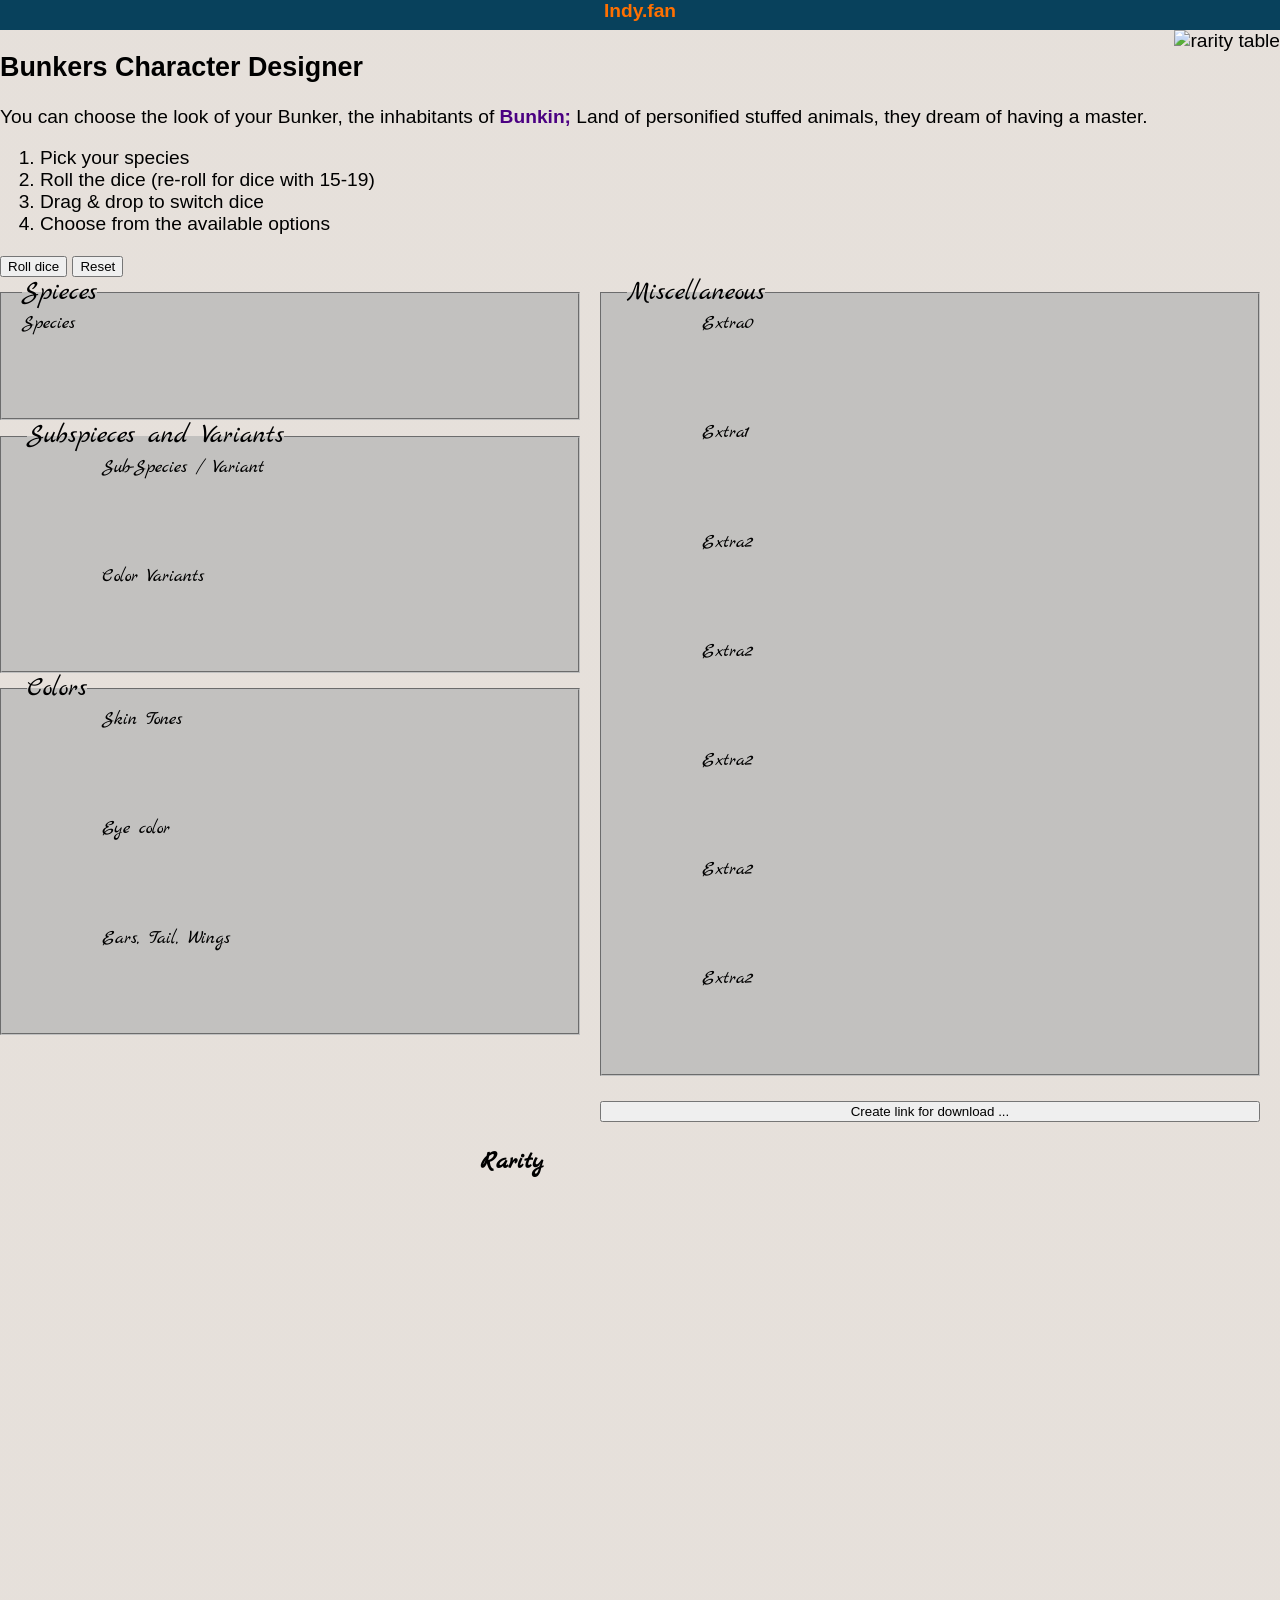
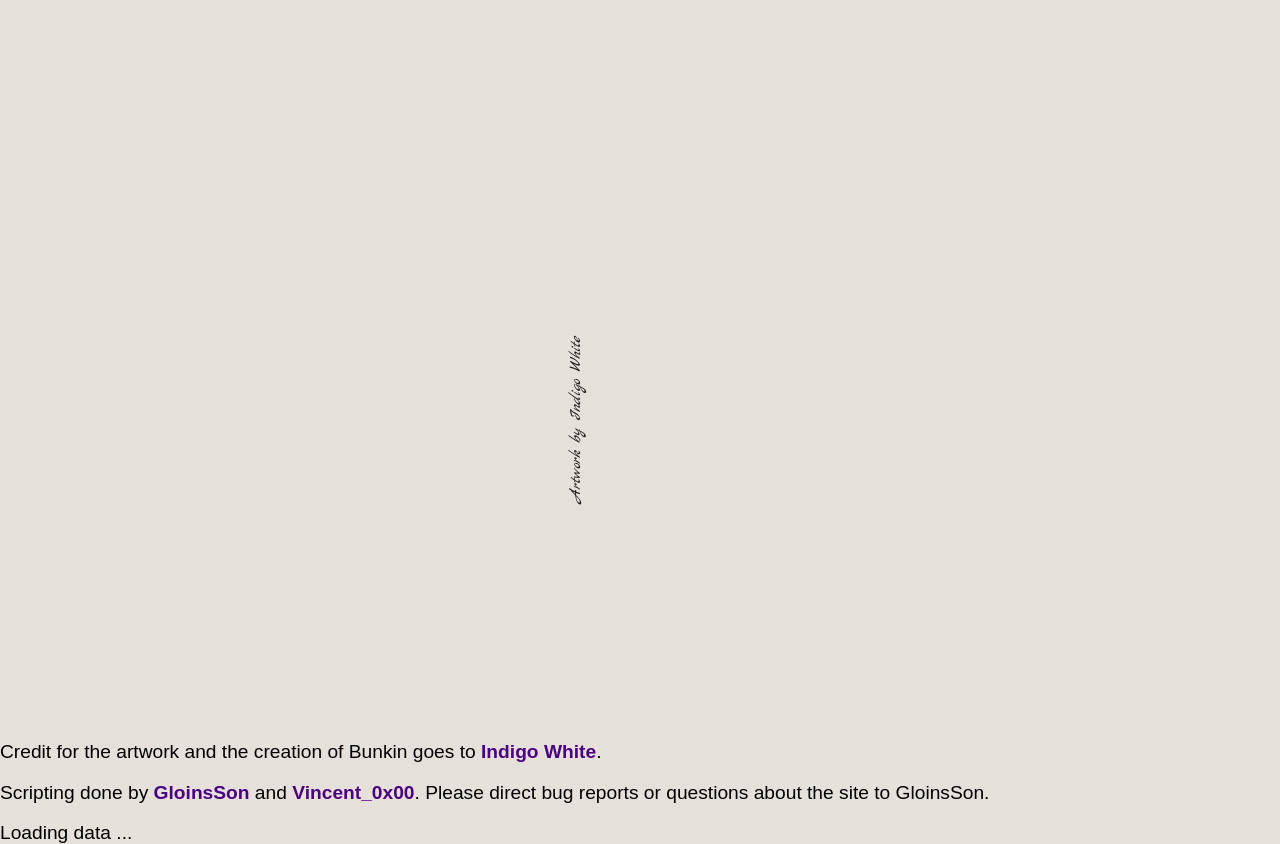
==== index.html @ 0e9156e5 "updated Cubs added background for rarity info" ====
<!DOCTYPE html>
<html lang="en">
  <head>
    <meta charset="UTF-8">
    <meta name="viewport" content="width=device-width, initial-scale=1.0">
    <title>Bunkers Creator</title>
    <meta name="description" content="Character Designer for Bunkers">
    <meta name="author" content="Gimli GloinsSon">
    <link rel="apple-touch-icon" sizes="180x180" href="./img/apple-touch-icon.png">
    <link rel="icon" type="image/png" sizes="32x32" href="./img/favicon-32x32.png">
    <link rel="icon" type="image/png" sizes="16x16" href="./img/favicon-16x16.png">
    <!-- <link rel="manifest" href="./site.webmanifest"> -->
    <style>
        @import url('https://fonts.googleapis.com/css2?family=Marck+Script&display=swap');
    </style>
    <link rel="stylesheet" href="./css/bunkers.css">
    <link rel="stylesheet" href="./css/dice.css">
  </head>
  <body>
    <nav>
      <a href="../">Indy.fan</a>
    </nav>
    <main id="main">
      <div id="intro">
        <div id="overview">
          <h2>Bunkers Character Designer</h2>
          <p>
            You can choose the look of your Bunker, the inhabitants of
            <a href="https://www.worldanvil.com/w/bunkin-indigowhitetv" target="_blank">Bunkin;</a>
            Land of personified stuffed animals, they dream of having a master.
          <ol>
            <li>Pick your species</li>
            <li>Roll the dice (re-roll for dice with 15-19)</li>
            <li>Drag & drop to switch dice</li>
            <li>Choose from the available options</li>
          </ol>

          <button id="rollDice" type="button">Roll dice</button>
          <button id="resetDice" type="button">Reset</button>
        </div>
        <div id="rarity">
          <img src="./img/rarity.jpg" alt="rarity table"/>
        </div>
      </div>

        <form id="selection">
          <div id="settings0">
            <fieldset id="specieSet">
              <legend>Spieces</legend>
              <label for="species">Species</label>
              <div id="species">
              </div>
            </fieldset>
            <fieldset id="variantSet">
              <legend>Subspieces and Variants</legend>
              <label for="subspecies">Sub-Species / Variant</label>
              <div id="diceSubspecies" class="die diceTarget" draggable="true" data-face="20" data-rarity="16">
                <figure class="face face-1"></figure>
                <figure class="face face-2"></figure>
                <figure class="face face-3"></figure>
                <figure class="face face-4"></figure>
                <figure class="face face-5"></figure>
                <figure class="face face-6"></figure>
                <figure class="face face-7"></figure>
                <figure class="face face-8"></figure>
                <figure class="face face-9"></figure>
                <figure class="face face-10"></figure>
                <figure class="face face-11"></figure>
                <figure class="face face-12"></figure>
                <figure class="face face-13"></figure>
                <figure class="face face-14"></figure>
                <figure class="face face-15"></figure>
                <figure class="face face-16"></figure>
                <figure class="face face-17"></figure>
                <figure class="face face-18"></figure>
                <figure class="face face-19"></figure>
                <figure class="face face-20"></figure>
              </div>
              <div id="subspecies">
              </div>

              <label for="variants">Color Variants</label>
              <div id="variants" data-count="true"></div>
            </fieldset>
            <fieldset>
              <legend class="w-auto px-2">Colors</legend>

              <label for="skins">Skin Tones</label>
              <div id="diceskins" class="die diceTarget" draggable="true" data-face="20" data-rarity="16">
                <figure class="face face-1"></figure>
                <figure class="face face-2"></figure>
                <figure class="face face-3"></figure>
                <figure class="face face-4"></figure>
                <figure class="face face-5"></figure>
                <figure class="face face-6"></figure>
                <figure class="face face-7"></figure>
                <figure class="face face-8"></figure>
                <figure class="face face-9"></figure>
                <figure class="face face-10"></figure>
                <figure class="face face-11"></figure>
                <figure class="face face-12"></figure>
                <figure class="face face-13"></figure>
                <figure class="face face-14"></figure>
                <figure class="face face-15"></figure>
                <figure class="face face-16"></figure>
                <figure class="face face-17"></figure>
                <figure class="face face-18"></figure>
                <figure class="face face-19"></figure>
                <figure class="face face-20"></figure>
              </div>
              <div id="skins" data-count="true">
              </div>

              <label for="eyes">Eye color</label>
              <div id="diceeyes" class="die diceTarget" draggable="true" data-face="20" data-rarity="16">
                <figure class="face face-1"></figure>
                <figure class="face face-2"></figure>
                <figure class="face face-3"></figure>
                <figure class="face face-4"></figure>
                <figure class="face face-5"></figure>
                <figure class="face face-6"></figure>
                <figure class="face face-7"></figure>
                <figure class="face face-8"></figure>
                <figure class="face face-9"></figure>
                <figure class="face face-10"></figure>
                <figure class="face face-11"></figure>
                <figure class="face face-12"></figure>
                <figure class="face face-13"></figure>
                <figure class="face face-14"></figure>
                <figure class="face face-15"></figure>
                <figure class="face face-16"></figure>
                <figure class="face face-17"></figure>
                <figure class="face face-18"></figure>
                <figure class="face face-19"></figure>
                <figure class="face face-20"></figure>
              </div>
              <div id="eyes" data-count="true">
              </div>

              <label for="ears">Ears, Tail, Wings</label>
              <div id="diceears" class="die diceTarget" draggable="true" data-face="20" data-rarity="16">
                <figure class="face face-1"></figure>
                <figure class="face face-2"></figure>
                <figure class="face face-3"></figure>
                <figure class="face face-4"></figure>
                <figure class="face face-5"></figure>
                <figure class="face face-6"></figure>
                <figure class="face face-7"></figure>
                <figure class="face face-8"></figure>
                <figure class="face face-9"></figure>
                <figure class="face face-10"></figure>
                <figure class="face face-11"></figure>
                <figure class="face face-12"></figure>
                <figure class="face face-13"></figure>
                <figure class="face face-14"></figure>
                <figure class="face face-15"></figure>
                <figure class="face face-16"></figure>
                <figure class="face face-17"></figure>
                <figure class="face face-18"></figure>
                <figure class="face face-19"></figure>
                <figure class="face face-20"></figure>
              </div>
              <div id="ears" data-count="true">
              </div>
            </fieldset>
          </div>
          <div id="settings1">
            <fieldset>
              <legend>Miscellaneous</legend>
              <label for="extra0" id="extraL0">Extra0</label>
              <div id="extraD0" class="die diceTarget" draggable="true" data-face="20" data-rarity="16">
                <figure class="face face-1"></figure>
                <figure class="face face-2"></figure>
                <figure class="face face-3"></figure>
                <figure class="face face-4"></figure>
                <figure class="face face-5"></figure>
                <figure class="face face-6"></figure>
                <figure class="face face-7"></figure>
                <figure class="face face-8"></figure>
                <figure class="face face-9"></figure>
                <figure class="face face-10"></figure>
                <figure class="face face-11"></figure>
                <figure class="face face-12"></figure>
                <figure class="face face-13"></figure>
                <figure class="face face-14"></figure>
                <figure class="face face-15"></figure>
                <figure class="face face-16"></figure>
                <figure class="face face-17"></figure>
                <figure class="face face-18"></figure>
                <figure class="face face-19"></figure>
                <figure class="face face-20"></figure>
              </div>
              <div id="extra0" data-count="true"></div>

              <label for="extra1" id="extraL1">Extra1</label>
              <div id="extraD1" class="die diceTarget" draggable="true" data-face="20" data-rarity="16">
                <figure class="face face-1"></figure>
                <figure class="face face-2"></figure>
                <figure class="face face-3"></figure>
                <figure class="face face-4"></figure>
                <figure class="face face-5"></figure>
                <figure class="face face-6"></figure>
                <figure class="face face-7"></figure>
                <figure class="face face-8"></figure>
                <figure class="face face-9"></figure>
                <figure class="face face-10"></figure>
                <figure class="face face-11"></figure>
                <figure class="face face-12"></figure>
                <figure class="face face-13"></figure>
                <figure class="face face-14"></figure>
                <figure class="face face-15"></figure>
                <figure class="face face-16"></figure>
                <figure class="face face-17"></figure>
                <figure class="face face-18"></figure>
                <figure class="face face-19"></figure>
                <figure class="face face-20"></figure>
              </div>
              <div id="extra1" data-count="true"></div>

              <label for="extra2" id="extraL2">Extra2</label>
              <div id="extraD2" class="die diceTarget" draggable="true" data-face="20" data-rarity="16">
                <figure class="face face-1"></figure>
                <figure class="face face-2"></figure>
                <figure class="face face-3"></figure>
                <figure class="face face-4"></figure>
                <figure class="face face-5"></figure>
                <figure class="face face-6"></figure>
                <figure class="face face-7"></figure>
                <figure class="face face-8"></figure>
                <figure class="face face-9"></figure>
                <figure class="face face-10"></figure>
                <figure class="face face-11"></figure>
                <figure class="face face-12"></figure>
                <figure class="face face-13"></figure>
                <figure class="face face-14"></figure>
                <figure class="face face-15"></figure>
                <figure class="face face-16"></figure>
                <figure class="face face-17"></figure>
                <figure class="face face-18"></figure>
                <figure class="face face-19"></figure>
                <figure class="face face-20"></figure>
              </div>
              <div id="extra2" data-count="true"></div>

              <label for="extra3" id="extraL3">Extra2</label>
              <div id="extraD3" class="die diceTarget" draggable="true" data-face="20" data-rarity="16">
                <figure class="face face-1"></figure>
                <figure class="face face-2"></figure>
                <figure class="face face-3"></figure>
                <figure class="face face-4"></figure>
                <figure class="face face-5"></figure>
                <figure class="face face-6"></figure>
                <figure class="face face-7"></figure>
                <figure class="face face-8"></figure>
                <figure class="face face-9"></figure>
                <figure class="face face-10"></figure>
                <figure class="face face-11"></figure>
                <figure class="face face-12"></figure>
                <figure class="face face-13"></figure>
                <figure class="face face-14"></figure>
                <figure class="face face-15"></figure>
                <figure class="face face-16"></figure>
                <figure class="face face-17"></figure>
                <figure class="face face-18"></figure>
                <figure class="face face-19"></figure>
                <figure class="face face-20"></figure>
              </div>
              <div id="extra3" data-count="true"></div>

              <label for="extra4" id="extraL4">Extra2</label>
              <div id="extraD4" class="die diceTarget" draggable="true" data-face="20" data-rarity="16">
                <figure class="face face-1"></figure>
                <figure class="face face-2"></figure>
                <figure class="face face-3"></figure>
                <figure class="face face-4"></figure>
                <figure class="face face-5"></figure>
                <figure class="face face-6"></figure>
                <figure class="face face-7"></figure>
                <figure class="face face-8"></figure>
                <figure class="face face-9"></figure>
                <figure class="face face-10"></figure>
                <figure class="face face-11"></figure>
                <figure class="face face-12"></figure>
                <figure class="face face-13"></figure>
                <figure class="face face-14"></figure>
                <figure class="face face-15"></figure>
                <figure class="face face-16"></figure>
                <figure class="face face-17"></figure>
                <figure class="face face-18"></figure>
                <figure class="face face-19"></figure>
                <figure class="face face-20"></figure>
              </div>
              <div id="extra4" data-count="true"></div>

              <label for="extra5" id="extraL5">Extra2</label>
              <div id="extraD5" class="die diceTarget" draggable="true" data-face="20" data-rarity="16">
                <figure class="face face-1"></figure>
                <figure class="face face-2"></figure>
                <figure class="face face-3"></figure>
                <figure class="face face-4"></figure>
                <figure class="face face-5"></figure>
                <figure class="face face-6"></figure>
                <figure class="face face-7"></figure>
                <figure class="face face-8"></figure>
                <figure class="face face-9"></figure>
                <figure class="face face-10"></figure>
                <figure class="face face-11"></figure>
                <figure class="face face-12"></figure>
                <figure class="face face-13"></figure>
                <figure class="face face-14"></figure>
                <figure class="face face-15"></figure>
                <figure class="face face-16"></figure>
                <figure class="face face-17"></figure>
                <figure class="face face-18"></figure>
                <figure class="face face-19"></figure>
                <figure class="face face-20"></figure>
              </div>
              <div id="extra5" data-count="true"></div>

              <label for="extra6" id="extraL6">Extra2</label>
              <div id="extraD6" class="die diceTarget" draggable="true" data-face="20" data-rarity="16">
                <figure class="face face-1"></figure>
                <figure class="face face-2"></figure>
                <figure class="face face-3"></figure>
                <figure class="face face-4"></figure>
                <figure class="face face-5"></figure>
                <figure class="face face-6"></figure>
                <figure class="face face-7"></figure>
                <figure class="face face-8"></figure>
                <figure class="face face-9"></figure>
                <figure class="face face-10"></figure>
                <figure class="face face-11"></figure>
                <figure class="face face-12"></figure>
                <figure class="face face-13"></figure>
                <figure class="face face-14"></figure>
                <figure class="face face-15"></figure>
                <figure class="face face-16"></figure>
                <figure class="face face-17"></figure>
                <figure class="face face-18"></figure>
                <figure class="face face-19"></figure>
                <figure class="face face-20"></figure>
              </div>
              <div id="extra6" data-count="true"></div>

            </fieldset>
            <button id="btnDownload" type="button" >Create link for download ...</button>
            <div id="link" hidden>
              <p>
                You can <a id="download" target="_blank" href="" download="myBunker.svg">Download</a>
                your very special Bunker as a vector graphic (svg).
                This vector graphic can be edited with programs like
                <a href="https://inkscape.org/" target="_blank">Inkscape</a>
              </p>
            </div>
          </div>
        </form>

      <div id="model" class="model">
        <h3 id="rarityTotal">Rarity</h3>
        <svg xmlns="http://www.w3.org/2000/svg" id="modelSVG"
             width="600" height="1200" viewBox="0 0 600 1200">
          <defs id="svgDefs">
            <style id="svgStyle">
            </style>
          </defs>
          <g id="humanoid" class="skin">
          </g>
          <text id="copy" font-size="16px" fill="#1d1d1b" font-family="'Marck Script', cursive"
                font-style="italic" transform="translate(100,900) rotate(-90)">
            Artwork by Indigo White
          </text>
        </svg>
      </div>
      <div id="credits" class="x-100">
        <button id="random" type="button" hidden>Random</button>

        <p>
          Credit for the artwork and the creation of Bunkin goes to
          <a href="https://www.worldanvil.com/author/Indigowhitetv" target="_blank">Indigo White</a>.
        </p>
        <p>
          Scripting done by <a href="../about.html">GloinsSon</a>
          and <a href="https://indyland.us/about" target="_blank">Vincent_0x00</a>.
          Please direct bug reports or questions about the site to GloinsSon.
        </p>
      </div>
    </main>

    <footer>
      <div id="progress">
        <div id="progressBar" role="progressbar" aria-valuenow="0"
             aria-valuemin="0" aria-valuemax="100">Loading data ...
        </div>
      </div>
    </footer>
    <script src="./js/main.js"></script>
  </body>
</html>
---- css/bunkers.css ----
:root {
    --bgColor: rgba(156, 132, 111, 0.25);
    --linkColor: indigo;
    --navBg: #08415C;
    --navText: #ff7000;
    --formBgColor: rgba(180, 180, 180, 0.7);
    --maxWidth: 1800px;
}

body {
    /*background-color: var(--bgColor);*/
    background-image: linear-gradient(
            var(--bgColor),
            var(--bgColor)
    ),url("../img/background.jpg");
    background-size: 100% auto;
    font-family: -apple-system, BlinkMacSystemFont, "Segoe UI", Roboto, "Helvetica Neue", Arial, "Noto Sans", sans-serif, "Apple Color Emoji", "Segoe UI Emoji", "Segoe UI Symbol", "Noto Color Emoji";
    font-size: 1.2em;
    margin: 0;
    padding: 0;
}


/* === parts of the page === */
nav {
    position: relative;
    width: 100%;
    height: 30px;
    background-color: var(--navBg);
    color: var(--navText);
    text-align: center;
}

nav a {
    color: var(--navText);
}

main {
    margin: 0 auto;
    padding: 0;
    display: flex;
    flex-flow: row wrap;
    flex: 0 1 var(--maxWidth);
    justify-content: flex-start;
    min-width: 600px;
    max-width: var(--maxWidth);
}

#intro {
    display: flex;
    flex: 0 0 100%;
}

#rarity {
    margin-left: auto;
}

#selection {
    display: flex;
    flex: 1 8 1200px;
    flex-flow: row wrap;
    min-width: 600px;
    max-width: var(--maxWidth);
    padding: 0;
}

#settings0 {
    display: flex;
    flex-flow: column wrap;
    flex: 1 4 500px;
    min-width: 500px;
    max-width: 800px;
}

#settings1 {
    display: flex;
    flex-flow: column wrap;
    flex: 1 4 580px;
    min-width: 500px;
    max-width: 800px;
    margin: 0 20px;
}

#model {
    display: flex;
    flex: 1 1 600px;
    flex-direction: column;
    min-width: 500px;
    max-width: 800px;
    height: 1200px;
    margin-left: auto;
}

#btnDownload {
    margin-top: 25px;
}

#credits {
    height: 100px;
    display: block;
    width: 100%;
}

/* === basic tag styles === */
h2 {
    font-size: 1.4em;
    flex-flow: nowrap;
    display: block;
}

h3 {
    text-align: left;
    font-size: 1.3em;
    flex-flow: nowrap;
    font-family: 'Marck Script', cursive;
}

a, a:visited {
    color: var(--linkColor);
    text-decoration: none;
    font-weight: 600;
}

svg {
    overflow: visible;
}

/* === form styles === */
#selection input {
    position: absolute;
    display: none;
    width: 0;
    height: 0;

}

figure {
    padding: 0;
    margin: 10px 0;
}

figcaption {
    text-align: center;
}

fieldset {
    font-family: 'Marck Script', cursive;
    padding: 0 0 0 100px;
    background-color: var(--formBgColor);
    margin: 0;
}

fieldset > div {
    min-height: 80px;
}

fieldset > label {
    display: block;
    clear: both;
    line-height: 1.0em;
    margin: 5px 0 5px 0;
    padding: 0;
}

fieldset > legend {
    font-size: 1.4em;
    line-height: 1.2em;
    margin-left: -75px;
    padding: 0;
}

input[type="radio"] + svg {
    padding: 2px;
    stroke: #eeeeee;
    stroke-width: 0.5;
}

input[type="radio"]:checked + svg {
    stroke: #333333;
    stroke-width: 0.75;
}

input[type="radio"]:disabled + svg {
    display: none;
}

input[type="radio"] + figure {
    display: inline-block;
    float: left;

}

input[type="radio"] + figure > img {
    padding: 10px 10px;
    width: 45px;
}

input[type="radio"]:checked + figure > img {
    box-shadow: 5px 5px rgba(0, 0, 0, 0.6);
    -moz-box-shadow: 5px 5px rgba(0, 0, 0, 0.6);
    -webkit-box-shadow: 5px 5px rgba(0, 0, 0, 0.6);
    -o-box-shadow: 5px 5px rgba(0, 0, 0, 0.6);
    border-radius: 80px;;
    width: 60px;
}

input[type="radio"]:disabled + figure > img,
input[type="radio"]:disabled + figure > figcaption {
    display: none;
}

input[type="radio"] + img {
    border: #fefefe 2px solid;
    border-radius: 20px;
    padding: 5px;
    width: 40px;
}

input[type="radio"]:checked + img {
    background: #fefefe;
    box-shadow: 3px 3px rgba(0, 0, 0, 0.6);
    -moz-box-shadow: 3px 3px rgba(0, 0, 0, 0.6);
    -webkit-box-shadow: 3px 3px rgba(0, 0, 0, 0.6);
    -o-box-shadow: 3px 3px rgba(0, 0, 0, 0.6);
    border-radius: 20px;
}

input[type="radio"]:disabled + img {
    display: none;
}

input[data-rarity="2"] + img,
input[data-rarity="2"] + figure > img,
input[data-rarity="2"] + svg
{
    background-color: var(--colorCommon);
}

input[data-rarity="4"] + img,
input[data-rarity="4"] + figure > img,
input[data-rarity="4"] + svg
{
    background-color: var(--colorUncommon);
}

input[data-rarity="8"] + img,
input[data-rarity="8"] + figure > img,
input[data-rarity="8"] + svg
{
    background-color: var(--colorRare);
}

input[data-rarity="16"] + img,
input[data-rarity="16"] + figure > img,
input[data-rarity="16"] + svg
{
    background-color: var(--colorMythical);
}
/* === misc style === */
.diceTarget {
    position: absolute;
    margin-left: -90px;
    margin-top: -20px;
    height: 75px;
    width: 75px;
}

#specieSet {
    padding-left: 10px;
}

#specieSet legend,
#specieSet > label {
    margin-left: 10px !important;
}
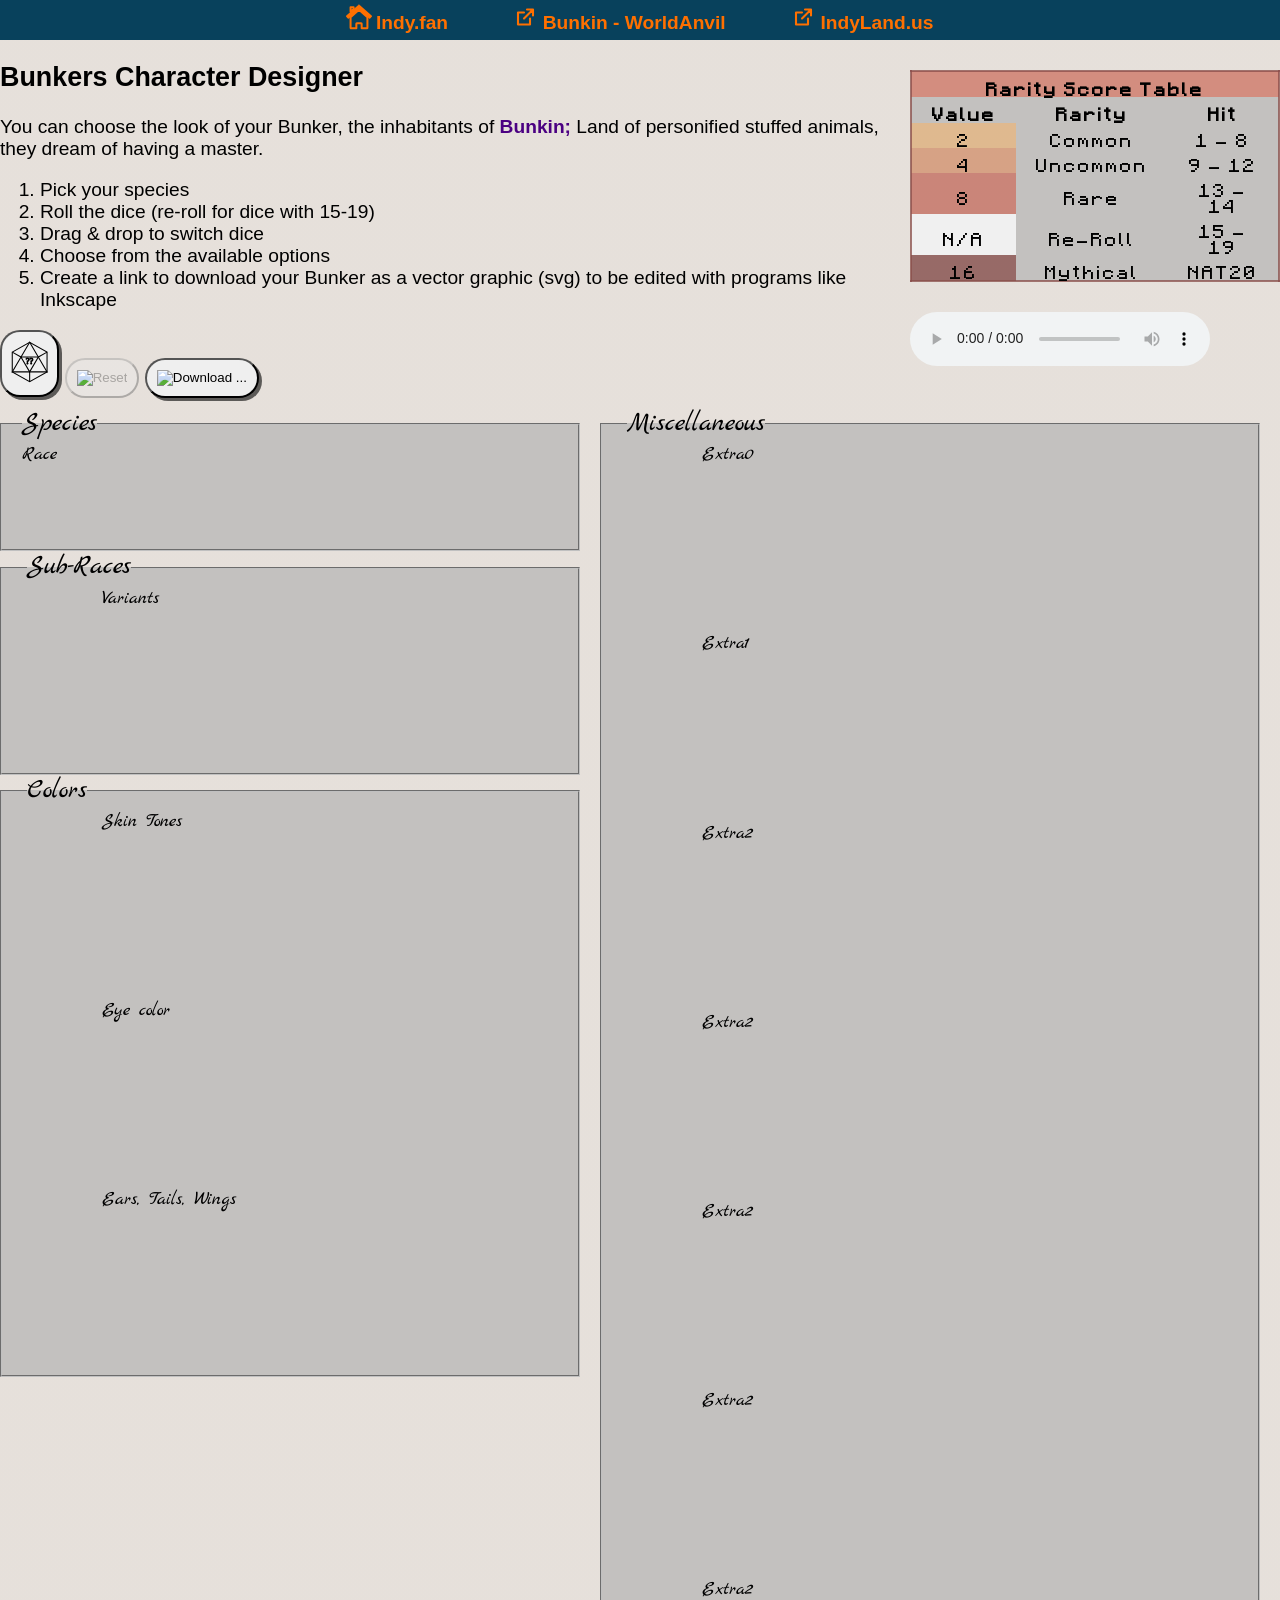
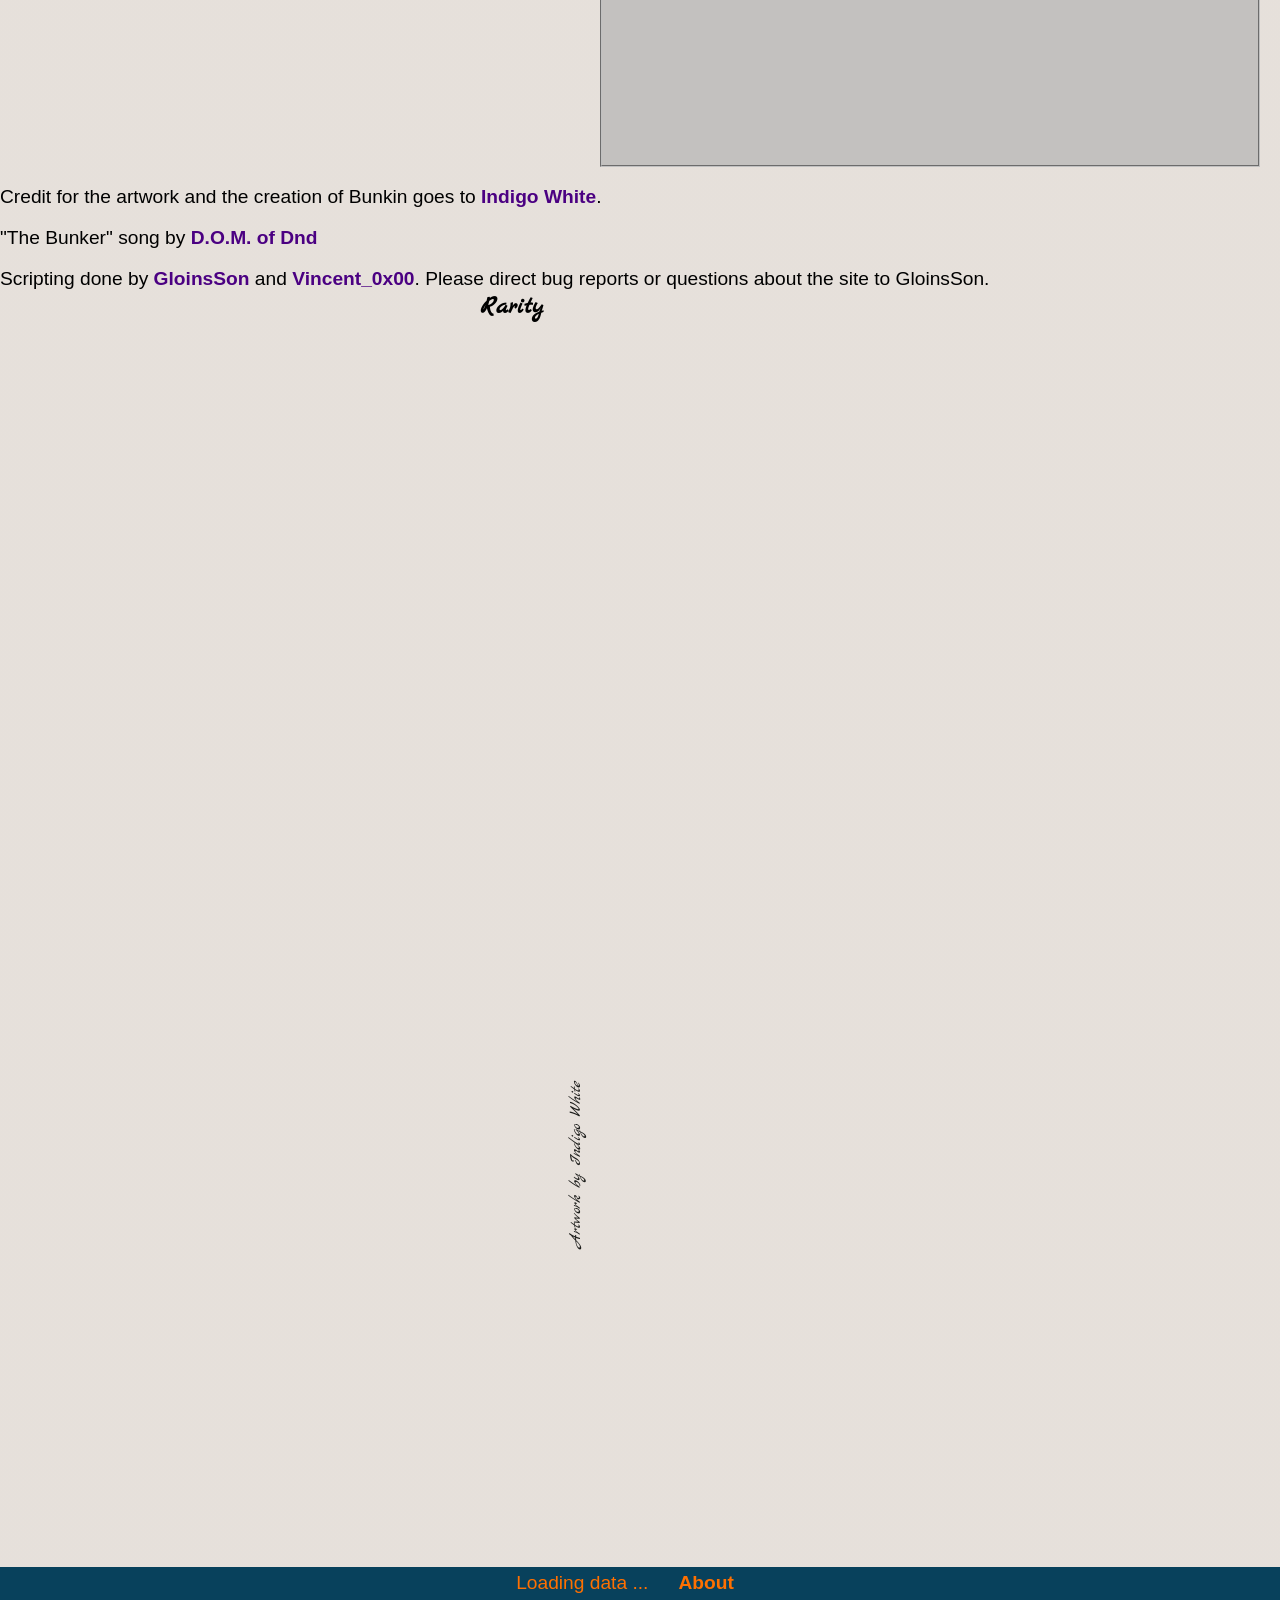
==== commit 221d123e: "updated LICENSE cleanup in multiple files removed unneeded files" ====
--- a/index.html
+++ b/index.html
@@ -14,346 +14,222 @@
         @import url('https://fonts.googleapis.com/css2?family=Marck+Script&display=swap');
     </style>
     <link rel="stylesheet" href="./css/bunkers.css">
-    <link rel="stylesheet" href="./css/dice.css">
   </head>
   <body>
     <nav>
-      <a href="../">Indy.fan</a>
+      <a href="../">
+        <svg width="24px" height="24px" viewBox="0 0 25 23.65">
+          <g stroke-width="2.1" stroke="#ff7000" fill="none" stroke-linecap="round" stroke-linejoin="round">
+            <path
+                d="M21.28,12,12.5,4.25,3.72,12v11.1a.52.52,0,0,0,.52.52H9.73V18.78a.52.52,0,0,1,.52-.52h4.5a.52.52,0,0,1,.52.52v4.87h5.49a.52.52,0,0,0,.52-.52V12Z"/>
+            <path d="M12.45,0,0,11,1.31,12.5,12.5,2.6l11.19,9.9L25,11,12.55,0,12.5.06,12.45,0Z"/>
+            <path d="M3.72,1.59H6.88l0,1.87L3.72,6.28V1.59Z"/>
+          </g>
+        </svg>
+        Indy.fan
+      </a>
+      <a href="https://www.worldanvil.com/w/bunkin-indigowhitetv" target="_blank">
+        <svg width="24px" height="24px" viewBox="0 0 24 24" style="cursor:pointer">
+          <g stroke-width="2.1" stroke="#ff7000" fill="none" stroke-linecap="round" stroke-linejoin="round">
+            <polyline points="17 13.5 17 19.5 5 19.5 5 7.5 11 7.5"></polyline>
+            <path d="M14,4.5 L20,4.5 L20,10.5 M20,4.5 L11,13.5"></path>
+          </g>
+        </svg>
+        Bunkin - WorldAnvil
+      </a>
+      <a href="https://indyland.us">
+        <svg width="24px" height="24px" viewBox="0 0 24 24" style="cursor:pointer">
+          <g stroke-width="2.1" stroke="#ff7000" fill="none" stroke-linecap="round" stroke-linejoin="round">
+            <polyline points="17 13.5 17 19.5 5 19.5 5 7.5 11 7.5"></polyline>
+            <path d="M14,4.5 L20,4.5 L20,10.5 M20,4.5 L11,13.5"></path>
+          </g>
+        </svg>
+        IndyLand.us</a>
     </nav>
+    <div id="canvas"></div>
     <main id="main">
       <div id="intro">
         <div id="overview">
           <h2>Bunkers Character Designer</h2>
-          <p>
-            You can choose the look of your Bunker, the inhabitants of
-            <a href="https://www.worldanvil.com/w/bunkin-indigowhitetv" target="_blank">Bunkin;</a>
-            Land of personified stuffed animals, they dream of having a master.
-          <ol>
+
+          You can choose the look of your Bunker, the inhabitants of
+          <a href="https://www.worldanvil.com/w/bunkin-indigowhitetv" target="_blank">Bunkin;</a>
+          Land of personified stuffed animals, they dream of having a master.
+          <ol id="instructions">
             <li>Pick your species</li>
             <li>Roll the dice (re-roll for dice with 15-19)</li>
             <li>Drag & drop to switch dice</li>
             <li>Choose from the available options</li>
+            <li>Create a link to download your Bunker as a vector graphic (svg) to be edited with programs like Inkscape
+            </li>
           </ol>
 
-          <button id="rollDice" type="button">Roll dice</button>
-          <button id="resetDice" type="button">Reset</button>
+          <div id="diceArea">
+            <div id="dice0"></div>
+            <div id="dice1"></div>
+            <div id="dice2"></div>
+            <div id="dice3"></div>
+            <div id="dice4"></div>
+            <div id="dice5"></div>
+            <div id="dice6"></div>
+            <div id="dice7"></div>
+            <div id="dice8"></div>
+            <div id="dice9"></div>
+            <div id="diceA"></div>
+          </div>
+          <button id="rollDice" type="button">
+            <svg xmlns='http://www.w3.org/2000/svg' height="40px" viewBox='0 0 67 75.87'>
+              <g style="fill: #f0f0f0; stroke:#000; stroke-width:2px">
+                <path d='M.5,19.18,33.5.43l33,18.75v37.5l-33,18.75L.5,56.68Z'/>
+                <path d='M33.5.43.5,56.68h66Z'/>
+                <path d='M17,28.56.5,19.18'/>
+                <path d='M50,28.56l16.5-9.38'/>
+                <path d='M33.5,56.68V75.43'/>
+                <path d='M17,28.56H50L33.5,56.68Z'/>
+                <text transform='translate(26 42.5)'
+                      style='fill:#000; font-size:16px;font-family:MyriadPro-Regular, Myriad Pro'>??
+                </text>
+              </g>
+            </svg>
+          </button>
+          <button id="resetDice" type="button" disabled>
+            <img src="./img/reset.png" draggable="false" alt="Reset"/>
+          </button>
+          <button id="btnDownload" type="button">
+            <img src="./img/download.png" draggable="false" alt="Download ..."/>
+          </button>
+          <span id="link" hidden>
+              <a id="download" target="_blank" href="" download="myBunker.svg">Download</a>
+          </span>
+
         </div>
         <div id="rarity">
-          <img src="./img/rarity.jpg" alt="rarity table"/>
+          <table>
+            <thead>
+            <tr>
+              <th colspan="3">Rarity Score Table</th>
+            </tr>
+            </thead>
+            <tbody>
+            <tr>
+              <th>Value</th>
+              <th>Rarity</th>
+              <th>Hit</th>
+            </tr>
+            <tr>
+              <td style="background-color: var(--colorCommon)">2</td>
+              <td>Common</td>
+              <td>1 - 8</td>
+            </tr>
+            <tr>
+              <td style="background-color: var(--colorUncommon)">4</td>
+              <td>Uncommon</td>
+              <td>9 - 12</td>
+            </tr>
+            <tr>
+              <td style="background-color: var(--colorRare)">8</td>
+              <td>Rare</td>
+              <td>13 - 14</td>
+            </tr>
+            <tr>
+              <td style="background-color: #f0f0f0">N/A</td>
+              <td>Re-Roll</td>
+              <td>15 - 19</td>
+            </tr>
+            <tr>
+              <td style="background-color: var(--colorMythical)">16</td>
+              <td>Mythical</td>
+              <td>NAT20</td>
+            </tr>
+            </tbody>
+          </table>
+          <audio controls>
+            <source src="./media/BunkersHymn.mp3" type="audio/mpeg">
+            Your browser does not support the audio element.
+          </audio>
         </div>
       </div>
 
-        <form id="selection">
-          <div id="settings0">
-            <fieldset id="specieSet">
-              <legend>Spieces</legend>
-              <label for="species">Species</label>
-              <div id="species">
-              </div>
-            </fieldset>
-            <fieldset id="variantSet">
-              <legend>Subspieces and Variants</legend>
-              <label for="subspecies">Sub-Species / Variant</label>
-              <div id="diceSubspecies" class="die diceTarget" draggable="true" data-face="20" data-rarity="16">
-                <figure class="face face-1"></figure>
-                <figure class="face face-2"></figure>
-                <figure class="face face-3"></figure>
-                <figure class="face face-4"></figure>
-                <figure class="face face-5"></figure>
-                <figure class="face face-6"></figure>
-                <figure class="face face-7"></figure>
-                <figure class="face face-8"></figure>
-                <figure class="face face-9"></figure>
-                <figure class="face face-10"></figure>
-                <figure class="face face-11"></figure>
-                <figure class="face face-12"></figure>
-                <figure class="face face-13"></figure>
-                <figure class="face face-14"></figure>
-                <figure class="face face-15"></figure>
-                <figure class="face face-16"></figure>
-                <figure class="face face-17"></figure>
-                <figure class="face face-18"></figure>
-                <figure class="face face-19"></figure>
-                <figure class="face face-20"></figure>
-              </div>
-              <div id="subspecies">
-              </div>
-
-              <label for="variants">Color Variants</label>
-              <div id="variants" data-count="true"></div>
-            </fieldset>
-            <fieldset>
-              <legend class="w-auto px-2">Colors</legend>
-
-              <label for="skins">Skin Tones</label>
-              <div id="diceskins" class="die diceTarget" draggable="true" data-face="20" data-rarity="16">
-                <figure class="face face-1"></figure>
-                <figure class="face face-2"></figure>
-                <figure class="face face-3"></figure>
-                <figure class="face face-4"></figure>
-                <figure class="face face-5"></figure>
-                <figure class="face face-6"></figure>
-                <figure class="face face-7"></figure>
-                <figure class="face face-8"></figure>
-                <figure class="face face-9"></figure>
-                <figure class="face face-10"></figure>
-                <figure class="face face-11"></figure>
-                <figure class="face face-12"></figure>
-                <figure class="face face-13"></figure>
-                <figure class="face face-14"></figure>
-                <figure class="face face-15"></figure>
-                <figure class="face face-16"></figure>
-                <figure class="face face-17"></figure>
-                <figure class="face face-18"></figure>
-                <figure class="face face-19"></figure>
-                <figure class="face face-20"></figure>
-              </div>
-              <div id="skins" data-count="true">
-              </div>
-
-              <label for="eyes">Eye color</label>
-              <div id="diceeyes" class="die diceTarget" draggable="true" data-face="20" data-rarity="16">
-                <figure class="face face-1"></figure>
-                <figure class="face face-2"></figure>
-                <figure class="face face-3"></figure>
-                <figure class="face face-4"></figure>
-                <figure class="face face-5"></figure>
-                <figure class="face face-6"></figure>
-                <figure class="face face-7"></figure>
-                <figure class="face face-8"></figure>
-                <figure class="face face-9"></figure>
-                <figure class="face face-10"></figure>
-                <figure class="face face-11"></figure>
-                <figure class="face face-12"></figure>
-                <figure class="face face-13"></figure>
-                <figure class="face face-14"></figure>
-                <figure class="face face-15"></figure>
-                <figure class="face face-16"></figure>
-                <figure class="face face-17"></figure>
-                <figure class="face face-18"></figure>
-                <figure class="face face-19"></figure>
-                <figure class="face face-20"></figure>
-              </div>
-              <div id="eyes" data-count="true">
-              </div>
-
-              <label for="ears">Ears, Tail, Wings</label>
-              <div id="diceears" class="die diceTarget" draggable="true" data-face="20" data-rarity="16">
-                <figure class="face face-1"></figure>
-                <figure class="face face-2"></figure>
-                <figure class="face face-3"></figure>
-                <figure class="face face-4"></figure>
-                <figure class="face face-5"></figure>
-                <figure class="face face-6"></figure>
-                <figure class="face face-7"></figure>
-                <figure class="face face-8"></figure>
-                <figure class="face face-9"></figure>
-                <figure class="face face-10"></figure>
-                <figure class="face face-11"></figure>
-                <figure class="face face-12"></figure>
-                <figure class="face face-13"></figure>
-                <figure class="face face-14"></figure>
-                <figure class="face face-15"></figure>
-                <figure class="face face-16"></figure>
-                <figure class="face face-17"></figure>
-                <figure class="face face-18"></figure>
-                <figure class="face face-19"></figure>
-                <figure class="face face-20"></figure>
-              </div>
-              <div id="ears" data-count="true">
-              </div>
-            </fieldset>
-          </div>
-          <div id="settings1">
-            <fieldset>
-              <legend>Miscellaneous</legend>
-              <label for="extra0" id="extraL0">Extra0</label>
-              <div id="extraD0" class="die diceTarget" draggable="true" data-face="20" data-rarity="16">
-                <figure class="face face-1"></figure>
-                <figure class="face face-2"></figure>
-                <figure class="face face-3"></figure>
-                <figure class="face face-4"></figure>
-                <figure class="face face-5"></figure>
-                <figure class="face face-6"></figure>
-                <figure class="face face-7"></figure>
-                <figure class="face face-8"></figure>
-                <figure class="face face-9"></figure>
-                <figure class="face face-10"></figure>
-                <figure class="face face-11"></figure>
-                <figure class="face face-12"></figure>
-                <figure class="face face-13"></figure>
-                <figure class="face face-14"></figure>
-                <figure class="face face-15"></figure>
-                <figure class="face face-16"></figure>
-                <figure class="face face-17"></figure>
-                <figure class="face face-18"></figure>
-                <figure class="face face-19"></figure>
-                <figure class="face face-20"></figure>
-              </div>
-              <div id="extra0" data-count="true"></div>
-
-              <label for="extra1" id="extraL1">Extra1</label>
-              <div id="extraD1" class="die diceTarget" draggable="true" data-face="20" data-rarity="16">
-                <figure class="face face-1"></figure>
-                <figure class="face face-2"></figure>
-                <figure class="face face-3"></figure>
-                <figure class="face face-4"></figure>
-                <figure class="face face-5"></figure>
-                <figure class="face face-6"></figure>
-                <figure class="face face-7"></figure>
-                <figure class="face face-8"></figure>
-                <figure class="face face-9"></figure>
-                <figure class="face face-10"></figure>
-                <figure class="face face-11"></figure>
-                <figure class="face face-12"></figure>
-                <figure class="face face-13"></figure>
-                <figure class="face face-14"></figure>
-                <figure class="face face-15"></figure>
-                <figure class="face face-16"></figure>
-                <figure class="face face-17"></figure>
-                <figure class="face face-18"></figure>
-                <figure class="face face-19"></figure>
-                <figure class="face face-20"></figure>
-              </div>
-              <div id="extra1" data-count="true"></div>
-
-              <label for="extra2" id="extraL2">Extra2</label>
-              <div id="extraD2" class="die diceTarget" draggable="true" data-face="20" data-rarity="16">
-                <figure class="face face-1"></figure>
-                <figure class="face face-2"></figure>
-                <figure class="face face-3"></figure>
-                <figure class="face face-4"></figure>
-                <figure class="face face-5"></figure>
-                <figure class="face face-6"></figure>
-                <figure class="face face-7"></figure>
-                <figure class="face face-8"></figure>
-                <figure class="face face-9"></figure>
-                <figure class="face face-10"></figure>
-                <figure class="face face-11"></figure>
-                <figure class="face face-12"></figure>
-                <figure class="face face-13"></figure>
-                <figure class="face face-14"></figure>
-                <figure class="face face-15"></figure>
-                <figure class="face face-16"></figure>
-                <figure class="face face-17"></figure>
-                <figure class="face face-18"></figure>
-                <figure class="face face-19"></figure>
-                <figure class="face face-20"></figure>
-              </div>
-              <div id="extra2" data-count="true"></div>
-
-              <label for="extra3" id="extraL3">Extra2</label>
-              <div id="extraD3" class="die diceTarget" draggable="true" data-face="20" data-rarity="16">
-                <figure class="face face-1"></figure>
-                <figure class="face face-2"></figure>
-                <figure class="face face-3"></figure>
-                <figure class="face face-4"></figure>
-                <figure class="face face-5"></figure>
-                <figure class="face face-6"></figure>
-                <figure class="face face-7"></figure>
-                <figure class="face face-8"></figure>
-                <figure class="face face-9"></figure>
-                <figure class="face face-10"></figure>
-                <figure class="face face-11"></figure>
-                <figure class="face face-12"></figure>
-                <figure class="face face-13"></figure>
-                <figure class="face face-14"></figure>
-                <figure class="face face-15"></figure>
-                <figure class="face face-16"></figure>
-                <figure class="face face-17"></figure>
-                <figure class="face face-18"></figure>
-                <figure class="face face-19"></figure>
-                <figure class="face face-20"></figure>
-              </div>
-              <div id="extra3" data-count="true"></div>
-
-              <label for="extra4" id="extraL4">Extra2</label>
-              <div id="extraD4" class="die diceTarget" draggable="true" data-face="20" data-rarity="16">
-                <figure class="face face-1"></figure>
-                <figure class="face face-2"></figure>
-                <figure class="face face-3"></figure>
-                <figure class="face face-4"></figure>
-                <figure class="face face-5"></figure>
-                <figure class="face face-6"></figure>
-                <figure class="face face-7"></figure>
-                <figure class="face face-8"></figure>
-                <figure class="face face-9"></figure>
-                <figure class="face face-10"></figure>
-                <figure class="face face-11"></figure>
-                <figure class="face face-12"></figure>
-                <figure class="face face-13"></figure>
-                <figure class="face face-14"></figure>
-                <figure class="face face-15"></figure>
-                <figure class="face face-16"></figure>
-                <figure class="face face-17"></figure>
-                <figure class="face face-18"></figure>
-                <figure class="face face-19"></figure>
-                <figure class="face face-20"></figure>
-              </div>
-              <div id="extra4" data-count="true"></div>
-
-              <label for="extra5" id="extraL5">Extra2</label>
-              <div id="extraD5" class="die diceTarget" draggable="true" data-face="20" data-rarity="16">
-                <figure class="face face-1"></figure>
-                <figure class="face face-2"></figure>
-                <figure class="face face-3"></figure>
-                <figure class="face face-4"></figure>
-                <figure class="face face-5"></figure>
-                <figure class="face face-6"></figure>
-                <figure class="face face-7"></figure>
-                <figure class="face face-8"></figure>
-                <figure class="face face-9"></figure>
-                <figure class="face face-10"></figure>
-                <figure class="face face-11"></figure>
-                <figure class="face face-12"></figure>
-                <figure class="face face-13"></figure>
-                <figure class="face face-14"></figure>
-                <figure class="face face-15"></figure>
-                <figure class="face face-16"></figure>
-                <figure class="face face-17"></figure>
-                <figure class="face face-18"></figure>
-                <figure class="face face-19"></figure>
-                <figure class="face face-20"></figure>
-              </div>
-              <div id="extra5" data-count="true"></div>
-
-              <label for="extra6" id="extraL6">Extra2</label>
-              <div id="extraD6" class="die diceTarget" draggable="true" data-face="20" data-rarity="16">
-                <figure class="face face-1"></figure>
-                <figure class="face face-2"></figure>
-                <figure class="face face-3"></figure>
-                <figure class="face face-4"></figure>
-                <figure class="face face-5"></figure>
-                <figure class="face face-6"></figure>
-                <figure class="face face-7"></figure>
-                <figure class="face face-8"></figure>
-                <figure class="face face-9"></figure>
-                <figure class="face face-10"></figure>
-                <figure class="face face-11"></figure>
-                <figure class="face face-12"></figure>
-                <figure class="face face-13"></figure>
-                <figure class="face face-14"></figure>
-                <figure class="face face-15"></figure>
-                <figure class="face face-16"></figure>
-                <figure class="face face-17"></figure>
-                <figure class="face face-18"></figure>
-                <figure class="face face-19"></figure>
-                <figure class="face face-20"></figure>
-              </div>
-              <div id="extra6" data-count="true"></div>
-
-            </fieldset>
-            <button id="btnDownload" type="button" >Create link for download ...</button>
-            <div id="link" hidden>
-              <p>
-                You can <a id="download" target="_blank" href="" download="myBunker.svg">Download</a>
-                your very special Bunker as a vector graphic (svg).
-                This vector graphic can be edited with programs like
-                <a href="https://inkscape.org/" target="_blank">Inkscape</a>
-              </p>
+      <form id="selection">
+        <div id="settings0">
+          <fieldset id="specieSet">
+            <legend>Species</legend>
+            <label for="species">Race</label>
+            <div id="species"></div>
+          </fieldset>
+          <fieldset id="variantSet">
+            <legend>Sub-Races</legend>
+            <label for="variants">Variants</label>
+
+            <div id="diceVariants"></div>
+            <div id="variants" data-count="true"></div>
+          </fieldset>
+          <fieldset>
+            <legend class="w-auto px-2">Colors</legend>
+
+            <label for="skins">Skin Tones</label>
+            <div id="diceskins"></div>
+            <div id="skins" data-count="true"></div>
+
+            <label for="eyes">Eye color</label>
+            <div id="diceeyes"></div>
+            <div id="eyes" data-count="true"></div>
+
+            <label for="ears">Ears, Tails, Wings</label>
+            <div id="diceears"></div>
+            <div id="ears" data-count="true">
             </div>
-          </div>
-        </form>
+          </fieldset>
+        </div>
+        <div id="settings1">
+          <fieldset>
+            <legend>Miscellaneous</legend>
+            <label for="extra0" id="extraL0">Extra0</label>
+            <div id="extraD0"></div>
+            <div id="extra0" data-count="true"></div>
+
+            <label for="extra1" id="extraL1">Extra1</label>
+            <div id="extraD1"></div>
+            <div id="extra1" data-count="true"></div>
+
+            <label for="extra2" id="extraL2">Extra2</label>
+            <div id="extraD2"></div>
+            <div id="extra2" data-count="true"></div>
+
+            <label for="extra3" id="extraL3">Extra2</label>
+            <div id="extraD3"></div>
+            <div id="extra3" data-count="true"></div>
+
+            <label for="extra4" id="extraL4">Extra2</label>
+            <div id="extraD4"></div>
+            <div id="extra4" data-count="true"></div>
+
+            <label for="extra5" id="extraL5">Extra2</label>
+            <div id="extraD5"></div>
+            <div id="extra5" data-count="true"></div>
+
+            <label for="extra6" id="extraL6">Extra2</label>
+            <div id="extraD6"></div>
+            <div id="extra6" data-count="true"></div>
+
+          </fieldset>
+        </div>
+        <div id="credits">
+          <p>
+            Credit for the artwork and the creation of Bunkin goes to
+            <a href="https://www.worldanvil.com/author/Indigowhitetv" target="_blank">Indigo White</a>.
+          </p>
+          <p>
+            "The Bunker" song by <a href="https://open.spotify.com/artist/6J5VuFIm5Yvy3o5LJKMnBm" target="_blank">D.O.M.
+            of Dnd</a>
+          </p>
+          <p>
+            Scripting done by <a href="../about.html">GloinsSon</a>
+            and <a href="https://indyland.us/about" target="_blank">Vincent_0x00</a>.
+            Please direct bug reports or questions about the site to GloinsSon.
+          </p>
+        </div>
+      </form>
 
       <div id="model" class="model">
         <h3 id="rarityTotal">Rarity</h3>
@@ -371,19 +247,7 @@
           </text>
         </svg>
       </div>
-      <div id="credits" class="x-100">
-        <button id="random" type="button" hidden>Random</button>
-
-        <p>
-          Credit for the artwork and the creation of Bunkin goes to
-          <a href="https://www.worldanvil.com/author/Indigowhitetv" target="_blank">Indigo White</a>.
-        </p>
-        <p>
-          Scripting done by <a href="../about.html">GloinsSon</a>
-          and <a href="https://indyland.us/about" target="_blank">Vincent_0x00</a>.
-          Please direct bug reports or questions about the site to GloinsSon.
-        </p>
-      </div>
+
     </main>
 
     <footer>
@@ -392,7 +256,9 @@
              aria-valuemin="0" aria-valuemax="100">Loading data ...
         </div>
       </div>
+      <a href="./about.html">About</a>
     </footer>
     <script src="./js/main.js"></script>
+    <script src="./js/libs/cannon/cannon.js"></script>
   </body>
 </html>
--- a/css/bunkers.css
+++ b/css/bunkers.css
@@ -4,15 +4,20 @@
     --navBg: #08415C;
     --navText: #ff7000;
     --formBgColor: rgba(180, 180, 180, 0.7);
+    --colorCommon: #e9b77fc0;
+    --colorUncommon: #dd9871c0;
+    --colorRare: #cd7161c0;
+    --colorMythical: #894d4ac0;
     --maxWidth: 1800px;
 }
+
 
 body {
     /*background-color: var(--bgColor);*/
     background-image: linear-gradient(
             var(--bgColor),
             var(--bgColor)
-    ),url("../img/background.jpg");
+    ), url("../img/background.jpg");
     background-size: 100% auto;
     font-family: -apple-system, BlinkMacSystemFont, "Segoe UI", Roboto, "Helvetica Neue", Arial, "Noto Sans", sans-serif, "Apple Color Emoji", "Segoe UI Emoji", "Segoe UI Symbol", "Noto Color Emoji";
     font-size: 1.2em;
@@ -20,18 +25,29 @@
     padding: 0;
 }
 
-
 /* === parts of the page === */
-nav {
-    position: relative;
+nav, footer {
+    /*position: relative;*/
     width: 100%;
-    height: 30px;
+    height: 35px;
     background-color: var(--navBg);
     color: var(--navText);
     text-align: center;
-}
-
-nav a {
+    padding-top: 5px;
+}
+
+footer {
+    display: flex;
+    flex-float: row nowrap;
+    justify-content: center;
+    margin-top: 100px;
+    bottom: 0;
+    width: 100%;
+}
+
+nav a, nav a:visited,
+footer a, footer a:visited {
+    margin: 0 30px;
     color: var(--navText);
 }
 
@@ -48,11 +64,63 @@
 
 #intro {
     display: flex;
+    position: relative;
     flex: 0 0 100%;
 }
 
+#overview {
+    position: relative;
+}
+
+#instructions {
+    position: relative;
+}
+
+#diceArea {
+    position: absolute;
+    top: 150px;
+    left: 0;
+    background-color: transparent;
+    z-index: 2;
+}
+
+@font-face {
+    font-family: 'Minecraftia';
+    src: url('Minecraftia-Regular.woff2') format('woff2'),
+    url('Minecraftia-Regular.woff') format('woff');
+    font-weight: normal;
+    font-style: normal;
+    font-display: swap;
+}
 #rarity {
-    margin-left: auto;
+    margin: 0 auto 15px auto;
+    font-family: "Minecraftia", "Lucida Sans Typewriter", Monospace;
+    font-size: 0.8em;
+    line-height: 1em;
+    letter-spacing: 2px;
+}
+
+#rarity table {
+    padding: 0;
+    margin: 30px auto;
+    border: 2px solid var(--colorMythical);
+    border-collapse: collapse;
+}
+
+#rarity thead {
+    background-color: var(--colorRare);
+}
+
+#rarity tbody {
+    background-color: var(--formBgColor);
+}
+
+#rarity thead th,
+#rarity tbody th,
+#rarity tbody td {
+    text-align: center;
+    padding: 10px 20px 0px 20px;
+    margin: 0;
 }
 
 #selection {
@@ -61,7 +129,6 @@
     flex-flow: row wrap;
     min-width: 600px;
     max-width: var(--maxWidth);
-    padding: 0;
 }
 
 #settings0 {
@@ -102,6 +169,19 @@
 }
 
 /* === basic tag styles === */
+button {
+    box-shadow: 3px 3px rgba(0, 0, 0, 0.6);
+    border-radius: 20px;
+    padding: 10px;
+    margin-bottom: 10px;
+}
+button:disabled {
+    box-shadow: 0 0 transparent;
+}
+button img {
+    height: 40px;
+}
+
 h2 {
     font-size: 1.4em;
     flex-flow: nowrap;
@@ -123,6 +203,10 @@
 
 svg {
     overflow: visible;
+}
+
+img {
+    margin: 0 auto;
 }
 
 /* === form styles === */
@@ -135,12 +219,17 @@
 }
 
 figure {
+    display: inline-flex;
+    flex-direction: column;
     padding: 0;
     margin: 10px 0;
+    width: 60px;
 }
 
 figcaption {
-    text-align: center;
+    display: flex;
+    min-width: 60px;
+    justify-content: center;
 }
 
 fieldset {
@@ -169,101 +258,143 @@
     padding: 0;
 }
 
+/* === selectable elements === */
+:disabled {
+    cursor: not-allowed;
+}
+
 input[type="radio"] + svg {
     padding: 2px;
     stroke: #eeeeee;
     stroke-width: 0.5;
 }
 
+input[type="radio"] + img,
+input[type="radio"] + figure > img,
+input[type="radio"] + svg {
+    border: #606060 3px solid;
+    border-radius: 20px;
+    padding: 3px;
+    width: 40px;
+}
+
+input[type="radio"]:checked + img,
+input[type="radio"]:checked + figure > img,
 input[type="radio"]:checked + svg {
-    stroke: #333333;
-    stroke-width: 0.75;
-}
-
+    box-shadow: 3px 3px rgba(0, 0, 0, 0.6);
+    border-radius: 20px;
+}
+
+input[type="radio"]:disabled + img,
+input[type="radio"]:disabled + figure > img,
+input[type="radio"]:disabled + figure > figcaption,
 input[type="radio"]:disabled + svg {
-    display: none;
-}
-
-input[type="radio"] + figure {
-    display: inline-block;
-    float: left;
-
-}
-
-input[type="radio"] + figure > img {
-    padding: 10px 10px;
-    width: 45px;
-}
-
-input[type="radio"]:checked + figure > img {
-    box-shadow: 5px 5px rgba(0, 0, 0, 0.6);
-    -moz-box-shadow: 5px 5px rgba(0, 0, 0, 0.6);
-    -webkit-box-shadow: 5px 5px rgba(0, 0, 0, 0.6);
-    -o-box-shadow: 5px 5px rgba(0, 0, 0, 0.6);
-    border-radius: 80px;;
-    width: 60px;
-}
-
-input[type="radio"]:disabled + figure > img,
-input[type="radio"]:disabled + figure > figcaption {
-    display: none;
-}
-
-input[type="radio"] + img {
-    border: #fefefe 2px solid;
-    border-radius: 20px;
-    padding: 5px;
-    width: 40px;
-}
-
-input[type="radio"]:checked + img {
-    background: #fefefe;
-    box-shadow: 3px 3px rgba(0, 0, 0, 0.6);
-    -moz-box-shadow: 3px 3px rgba(0, 0, 0, 0.6);
-    -webkit-box-shadow: 3px 3px rgba(0, 0, 0, 0.6);
-    -o-box-shadow: 3px 3px rgba(0, 0, 0, 0.6);
-    border-radius: 20px;
-}
-
-input[type="radio"]:disabled + img {
-    display: none;
+    cursor: not-allowed;
+    border-color: red;
+    filter: opacity(50%);
+    cursor: not-allowed;
 }
 
 input[data-rarity="2"] + img,
 input[data-rarity="2"] + figure > img,
-input[data-rarity="2"] + svg
-{
+input[data-rarity="2"] + svg {
     background-color: var(--colorCommon);
 }
 
 input[data-rarity="4"] + img,
 input[data-rarity="4"] + figure > img,
-input[data-rarity="4"] + svg
-{
+input[data-rarity="4"] + svg {
     background-color: var(--colorUncommon);
 }
 
 input[data-rarity="8"] + img,
 input[data-rarity="8"] + figure > img,
-input[data-rarity="8"] + svg
-{
+input[data-rarity="8"] + svg {
     background-color: var(--colorRare);
 }
 
 input[data-rarity="16"] + img,
 input[data-rarity="16"] + figure > img,
-input[data-rarity="16"] + svg
-{
+input[data-rarity="16"] + svg {
     background-color: var(--colorMythical);
 }
-/* === misc style === */
+
+/* === dice management */
+.dice {
+    display: inline-block;
+    flex: 0 0 90px;
+    height: 90px;
+    width: 90px;
+}
+
+.dice[data-face="0"] svg g {
+    fill: #c0c0c0;
+    stroke: #000;
+}
+
+.dice[data-face="1"] svg g,
+.dice[data-face="2"] svg g,
+.dice[data-face="3"] svg g,
+.dice[data-face="4"] svg g,
+.dice[data-face="5"] svg g,
+.dice[data-face="6"] svg g,
+.dice[data-face="7"] svg g,
+.dice[data-face="8"] svg g {
+    fill: var(--colorCommon);
+    stroke: #000;
+}
+
+.dice[data-face="9"] svg g,
+.dice[data-face="10"] svg g,
+.dice[data-face="11"] svg g,
+.dice[data-face="12"] svg g {
+    fill: var(--colorUncommon);
+    stroke: #000;
+}
+
+.dice[data-face="13"] svg g,
+.dice[data-face="14"] svg g {
+    fill: var(--colorRare);
+    stroke: #000;
+}
+
+.dice[data-face="15"] svg g,
+.dice[data-face="16"] svg g,
+.dice[data-face="17"] svg g,
+.dice[data-face="18"] svg g,
+.dice[data-face="19"] svg g {
+    fill: #f0f0f0;
+    stroke: #000;
+}
+
+.dice[data-face="20"] svg g {
+    fill: var(--colorMythical) !important;
+    stroke: #000;
+}
+
+
+#diceArea .dice[data-face="0"] {
+    display: none;
+    z-index: -1;
+}
+
+#diceArea > div {
+    z-index: 5;
+}
+
 .diceTarget {
+    height: 75px;
+    width: 75px;
+}
+
+fieldset > .diceTarget {
     position: absolute;
     margin-left: -90px;
     margin-top: -20px;
-    height: 75px;
-    width: 75px;
-}
+}
+
+/* === misc style === */
+
 
 #specieSet {
     padding-left: 10px;
@@ -272,4 +403,19 @@
 #specieSet legend,
 #specieSet > label {
     margin-left: 10px !important;
-}+}
+
+.bold {
+    font-weight: bolder;
+}
+
+#canvas {
+    position: fixed;
+    width: 100%;
+    height: 100%;
+    top: 30px;
+    left: 0;
+    background-color: transparent;
+    z-index: -1;
+}
+
